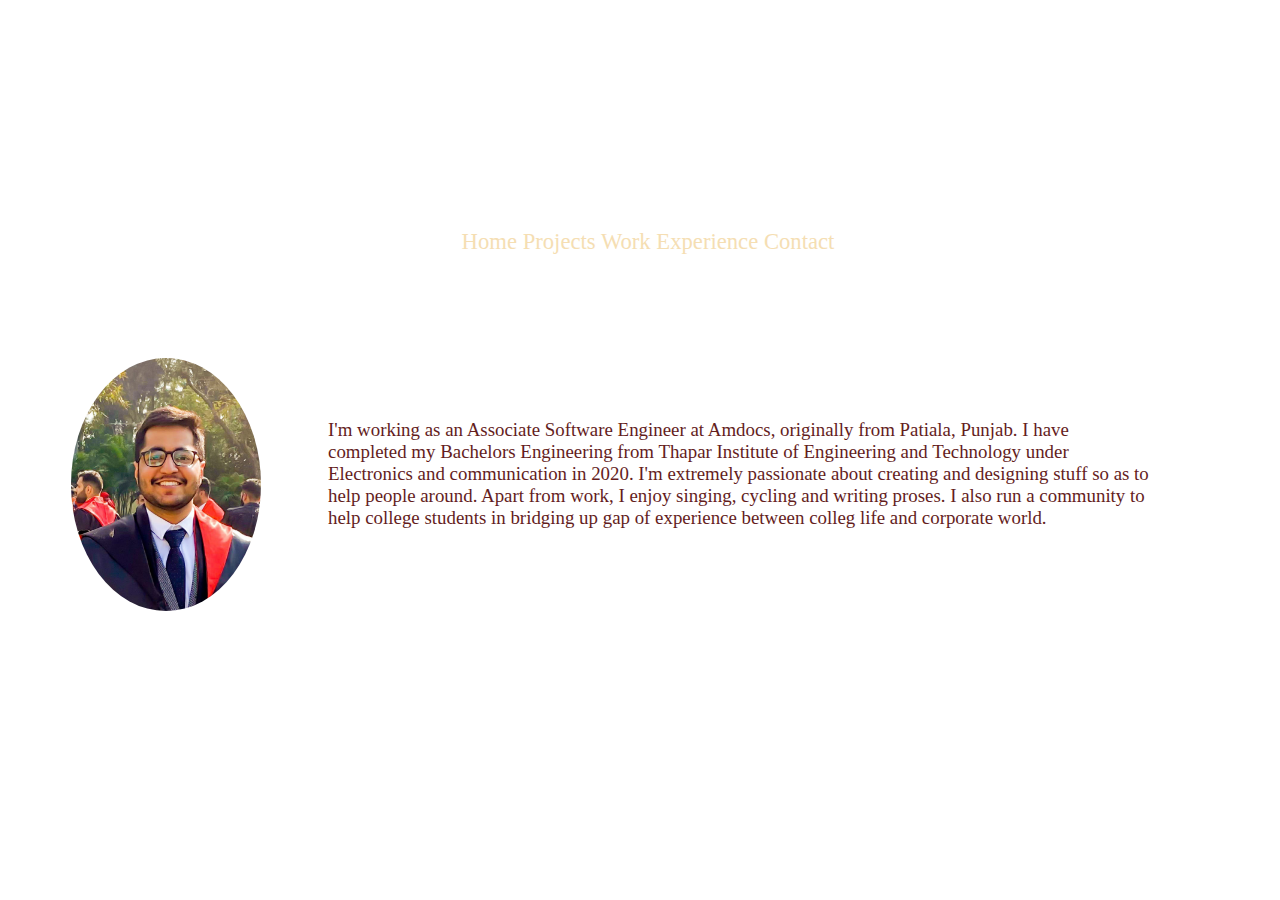
==== index.html @ 1ab5c34e "commit portfolio" ====
<!DOCTYPE html>
<html lang="en">
<head>
    <meta charset="UTF-8">
    <meta name="viewport" content="width=device-width, initial-scale=1.0">
    <link rel="stylesheet" href="style.css">
    <title>Akshit Bansal's Portfolio</title>
</head>
<body>
    
    <header class = "header">
        <h1 class = heading>I'm Akshit Bansal</h1>
        <nav class = "nav">
            <a href="index.html">Home</a>
            <a href="Projects.html">Projects</a>
            <a href="WorkEx.html">Work Experience</a>
            <a href="contact.html">Contact</a>
            
        </nav>
        <!-- <p class = "Intro">
            Hands-on executive officer with extensive experience in food processing industry, recognized nationally for planning, developing, implementing and measuring corporate-wide internal and external marketing and branding communication programs designed to align corporate goals with stakeholder interests, resulting in long-term stability and growth.
            <br>
            <br>
        </p> -->
    </header>
    <img class = "Profile-Pic" src="public/media/images/PP.jpeg">;
    <p class = "Intro-Para">
        I'm working as an Associate Software Engineer at Amdocs, originally from Patiala, Punjab. I have completed my Bachelors Engineering from Thapar Institute of Engineering and Technology under Electronics and communication in 2020. I'm extremely passionate about creating and designing stuff so as to help people around. Apart from work, I enjoy singing, cycling and writing proses. I also run a community to help college students in bridging up gap of experience between colleg life and corporate world.
    </p>;
    
    
</body>
---- style.css ----
/*.Title-Intro
{
    
}*/

.header
{
    background-image: url("https://images.unsplash.com/photo-1571911861263-d5dca7dc060e?ixid=MXwxMjA3fDB8MHxwaG90by1wYWdlfHx8fGVufDB8fHw%3D&ixlib=rb-1.2.1&auto=format&fit=crop&w=967&q=80");
    background-color: white;
    /*background-size: cover;*/
    height: 50vh;
    width : 100vw;
    position: absolute;
    font-family:Garamond;
    font-size: 6mm;
    background-position: center;
    padding-top: 28px;
    color: white;
}
.heading
{
    text-align : center;
    position: relative;
    top : 80px;
    /* right : 200px; */
}
.nav
{
    text-align : center;
    position : relative;
    top : 80px;
    color:blanchedalmond;
    
}
a:link{
    color : wheat;
    text-decoration: none;
}
a:visited{
    color : wheat;
    text-decoration: none;
}
a:hover{
    color : whitesmoke;
    text-decoration: underline;
}



.navi{
    text-align : center;
    position : relative;
    background-color: rgb(6, 83, 45);
    margin-left: 30px;
}

.Intro
{
    text-align : center;
    position : relative;
    top : 150px;
}
body{
    background-color: white;
}


.Profile-Pic{
    display:block;
    margin-left: 5%;
    margin-right: auto;
    height: 0%;
    width: 15%;
    position : relative;
    top : 350px;
    border-radius: 50%;

} 

.Intro-Para
{
    color:rgb(100, 29, 29); 
    position: absolute;
    top : 400px;
    left:200px;
    margin-right: 10%;
    margin-left : 10%;
    font-family: "Garamond";
    font-size: 5mm;
    /* font-style: italic; */
    
}
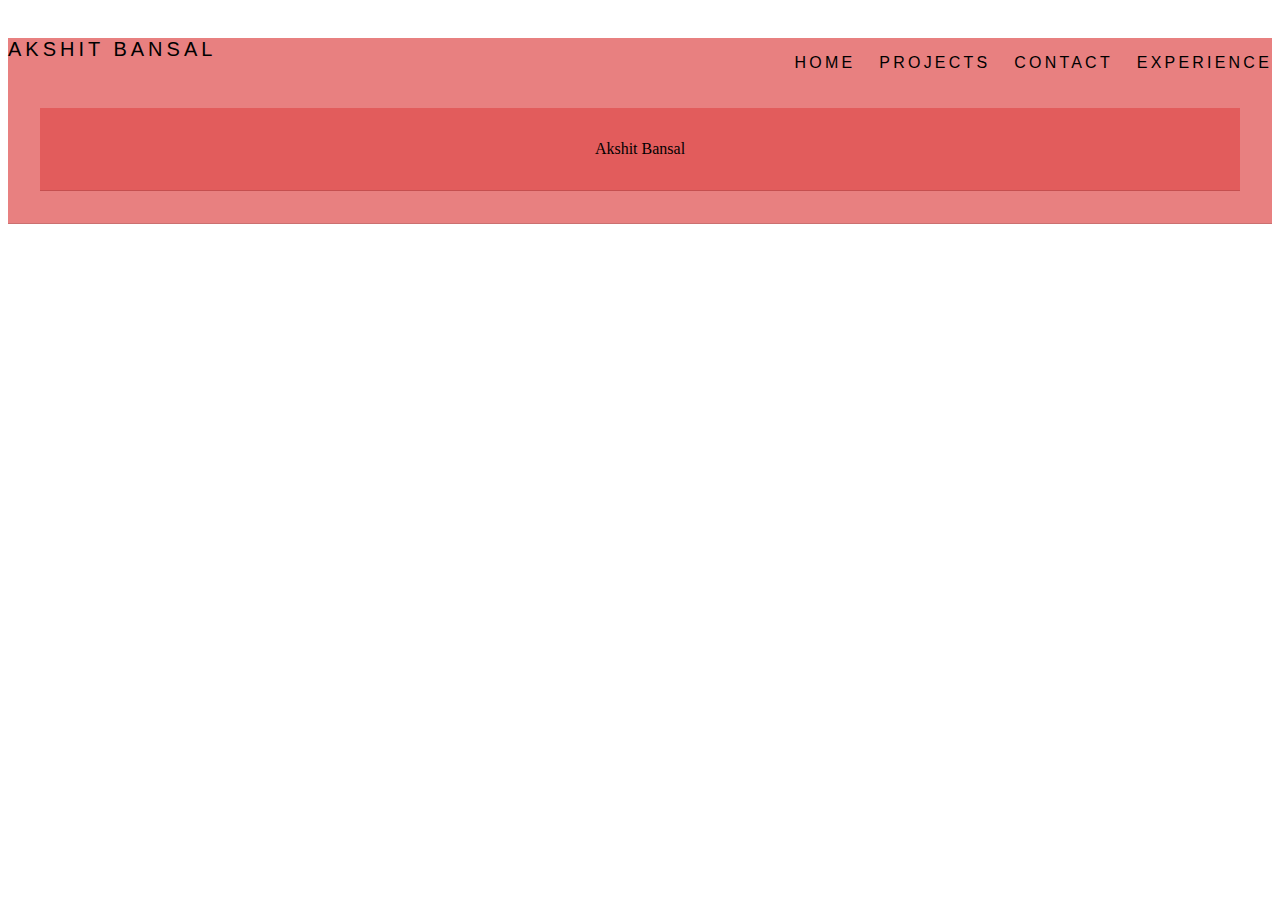
==== commit 7fc8dbaa: "commit on Portfolio-Trials" ====
--- a/index.html
+++ b/index.html
@@ -3,30 +3,52 @@
 <head>
     <meta charset="UTF-8">
     <meta name="viewport" content="width=device-width, initial-scale=1.0">
-    <link rel="stylesheet" href="style.css">
+    <link rel="stylesheet" href="style1.css">
     <title>Akshit Bansal's Portfolio</title>
 </head>
+
 <body>
+    <nav class = "navbar">   
+        <div class = "header-right">
+            <ul>
+                <li class = "inline-nav-right-1"><a href="index.html" >HOME</a></li>
+                <li class = "inline-nav-right-1"><a href="Projects.html">PROJECTS</a></li>
+                <li class = "inline-nav-right-1"><a href="contact.html">CONTACT</a></li>
+                <li class = "inline-nav-right-1"><a href="WorkEx.html">EXPERIENCE</a></li>
+            </ul>
+             
+        </div> 
+        <div class = "header-left">
+            <a href="index.html">AKSHIT BANSAL</a>
+        </div>
+    </nav>
+
+    <header class = "gray-box px py border-bottom">
+
+        <div class = "center gray-box px py border-bottom">
+            <div class = "name">Akshit Bansal</div>
+        </div>
+    </header>
+
+       
+    </div>
+</body>
+<!-- <body>
+    <nav class = "nav">
+        <a href="index.html">Home</a>
+        <a href="Projects.html">Projects</a>
+        <a href="WorkEx.html">Work Experience</a>
+        <a href="contact.html">Contact</a>  
+    </nav>
     
     <header class = "header">
-        <h1 class = heading>I'm Akshit Bansal</h1>
-        <nav class = "nav">
-            <a href="index.html">Home</a>
-            <a href="Projects.html">Projects</a>
-            <a href="WorkEx.html">Work Experience</a>
-            <a href="contact.html">Contact</a>
-            
-        </nav>
-        <!-- <p class = "Intro">
-            Hands-on executive officer with extensive experience in food processing industry, recognized nationally for planning, developing, implementing and measuring corporate-wide internal and external marketing and branding communication programs designed to align corporate goals with stakeholder interests, resulting in long-term stability and growth.
-            <br>
-            <br>
-        </p> -->
+        <h1 class = heading>I'm Akshit Bansal</h1> 
     </header>
-    <img class = "Profile-Pic" src="public/media/images/PP.jpeg">;
+    
+    <img class = "Profile-Pic" src="public/media/images/PP.jpeg">
     <p class = "Intro-Para">
         I'm working as an Associate Software Engineer at Amdocs, originally from Patiala, Punjab. I have completed my Bachelors Engineering from Thapar Institute of Engineering and Technology under Electronics and communication in 2020. I'm extremely passionate about creating and designing stuff so as to help people around. Apart from work, I enjoy singing, cycling and writing proses. I also run a community to help college students in bridging up gap of experience between colleg life and corporate world.
-    </p>;
+    </p>
     
     
-</body>+</body> -->--- a/style1.css
+++ b/style1.css
@@ -0,0 +1,72 @@
+.navbar a
+{
+    font-family: 'Franklin Gothic Medium', 'Arial Narrow', Arial, sans-serif;
+    text-decoration: none;
+    color : black;
+    text-transform: uppercase;
+    letter-spacing: .2em;
+    padding-top: 10rem;
+    padding-bottom: 3rem;
+    
+    color : inherit;
+    
+   
+}
+.header-right
+{
+    float : right;
+    font-family: serif;
+    transition: max-height 284 ms ease 0s;
+    margin-left: 20px;
+    border-radius: 0px;
+    
+}
+a:hover{
+    color : rgb(76, 105, 235);
+    text-decoration: none;
+    transition-property: ease ;
+    position: relative;
+    background-color: grey;
+}
+
+.inline-nav-right-1
+{
+    display : inline-block;
+    margin-left: 20px;
+}
+
+.header-left {
+    float: left;
+    display : block;
+    font-size: 20px;
+    letter-spacing: 1px;
+}
+
+.gray-box
+{
+    background-color: rgba(223, 77, 77, 0.712);
+    margin-top: 10mm; 
+}
+
+.px
+{
+    padding-left: 2rem;
+    padding-right: 2rem;
+}
+
+.py
+{
+    padding-top: 2rem;
+    padding-bottom: 2rem;
+}
+
+.border-bottom
+{
+    border-bottom-style: solid;
+    border-bottom-width: 1px;
+    border-bottom-color: rgba(0,0,0,.125);
+}
+.center
+{
+    text-align: center;
+}
